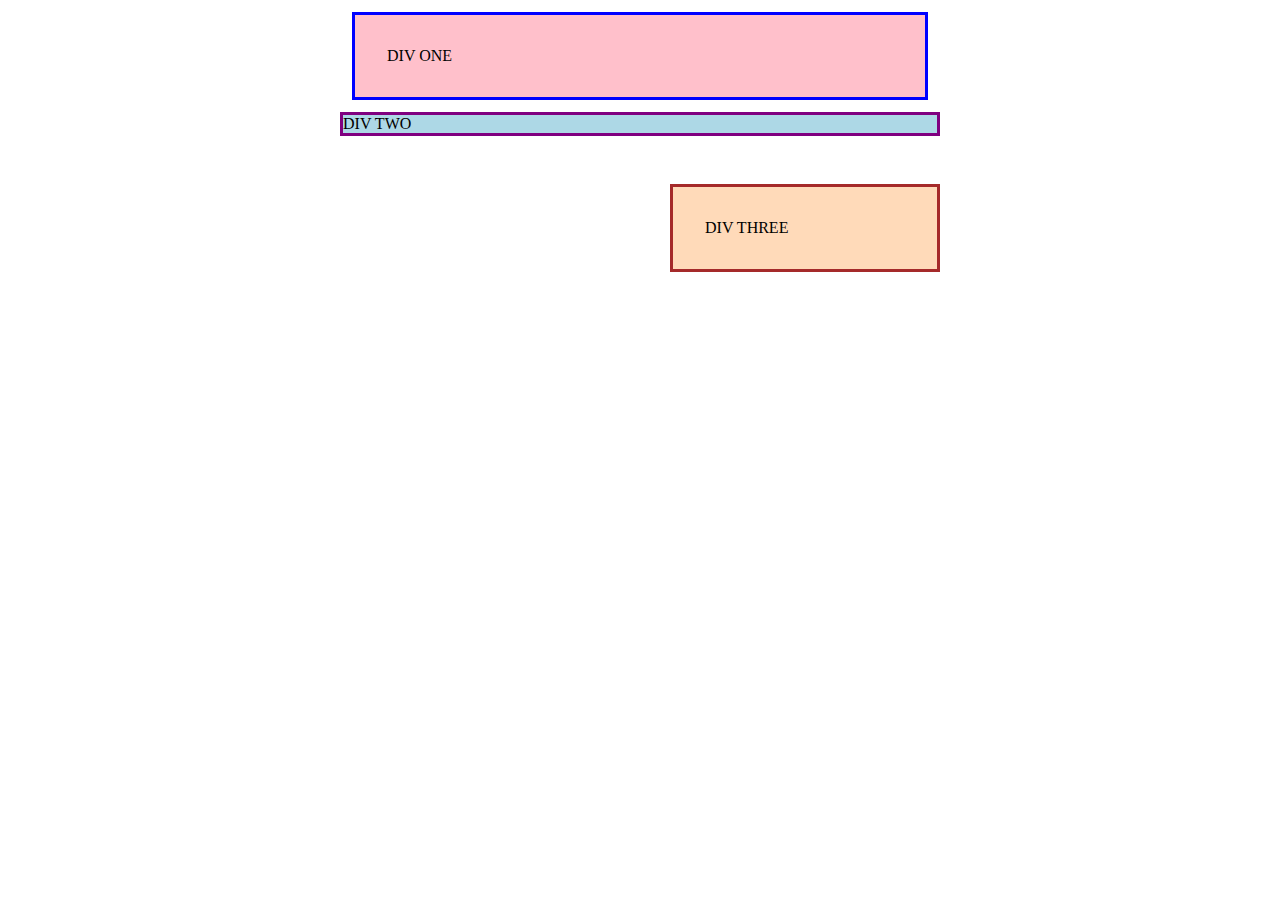
==== margin-and-padding/01-margin-and-padding-1/margin.html @ 0e1146c7 "Margin and Padding practice" ====
<!DOCTYPE html>
<html lang="en">
  <head>
    <meta charset="UTF-8">
    <meta http-equiv="X-UA-Compatible" content="IE=edge">
    <meta name="viewport" content="width=device-width, initial-scale=1.0">
    <title>Margin and Padding exercise</title>
    <link rel="stylesheet" href="margin.css">
  </head>
  <body>
    <div class="one">
      DIV ONE
    </div>
    <div class="two">
      DIV TWO
    </div>
    <div class="three">
      DIV THREE
    </div>
  </body>
</html>
---- margin-and-padding/01-margin-and-padding-1/margin.css ----
body {
    max-width: 600px;
    margin: 0 auto;
  }
  
  .one {
    background: pink;
    border: 3px solid blue;
    /* CHANGE ME */
    padding: 32px;
    margin: 12px;
  }
  
  .two {
    background: lightblue;
    border: 3px solid purple;
    /* CHANGE ME */
    margin-bottom: 48px;
  }
  
  .three {
    background: peachpuff;
    border: 3px solid brown;
    width: 200px;
    /* CHANGE ME */
    padding: 32px;
    margin-left: auto;
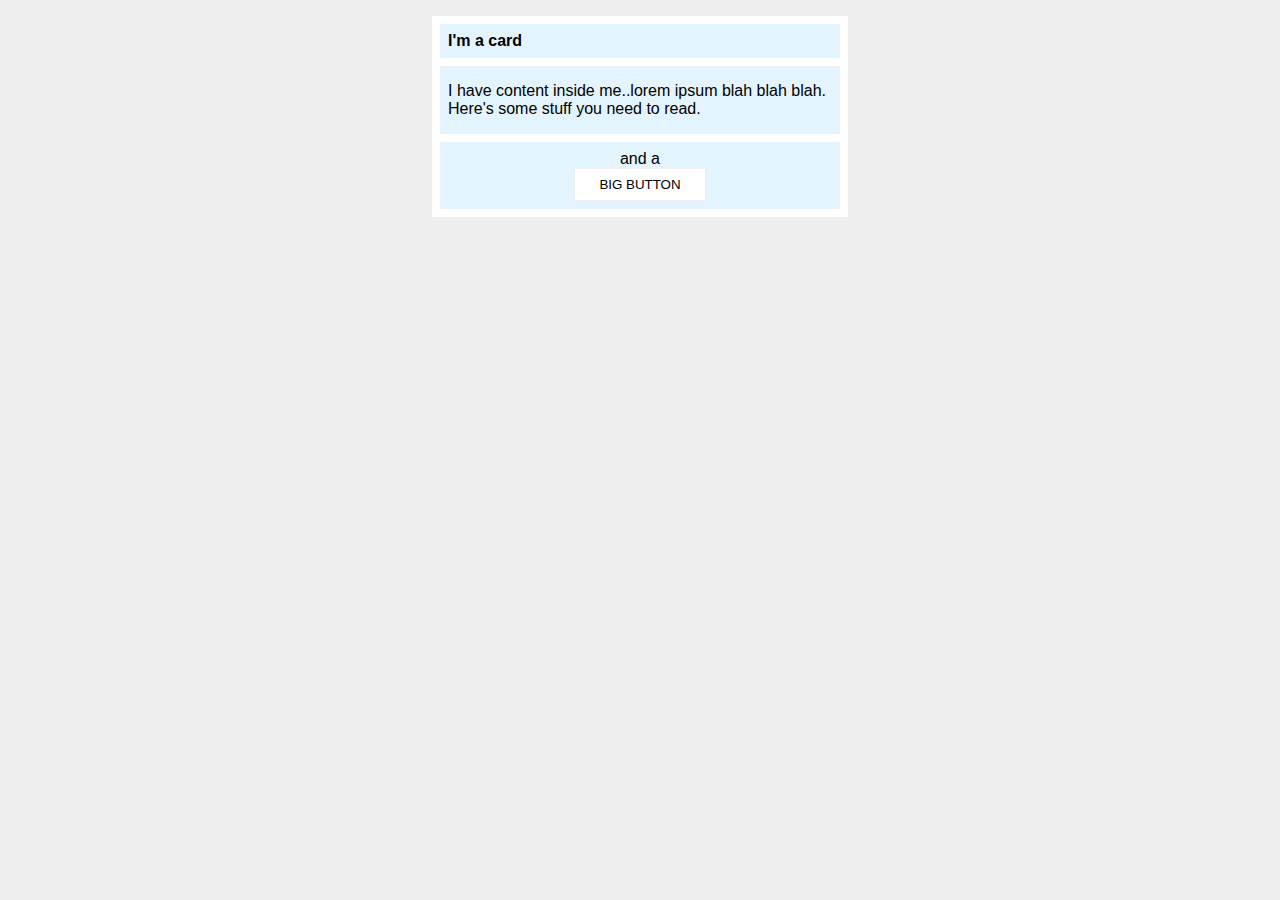
==== commit e7399ca7: "Margin and Padding #2" ====
--- a/margin-and-padding/01-margin-and-padding-1/margin.html
+++ b/margin-and-padding/01-margin-and-padding-1/margin.html
@@ -4,18 +4,14 @@
     <meta charset="UTF-8">
     <meta http-equiv="X-UA-Compatible" content="IE=edge">
     <meta name="viewport" content="width=device-width, initial-scale=1.0">
-    <title>Margin and Padding exercise</title>
+    <title>Margin and Padding exercise 2</title>
     <link rel="stylesheet" href="margin.css">
   </head>
   <body>
-    <div class="one">
-      DIV ONE
-    </div>
-    <div class="two">
-      DIV TWO
-    </div>
-    <div class="three">
-      DIV THREE
+    <div class="card">
+      <h1 class="title">I'm a card</h1>
+      <div class="content">I have content inside me..lorem ipsum blah blah blah. Here's some stuff you need to read.</div>
+      <div class="button-container">and a <button>BIG BUTTON</button></div>
     </div>
   </body>
 </html>--- a/margin-and-padding/01-margin-and-padding-1/margin.css
+++ b/margin-and-padding/01-margin-and-padding-1/margin.css
@@ -1,27 +1,62 @@
 body {
-    max-width: 600px;
-    margin: 0 auto;
+    background: #eee;
+    font-family: sans-serif;
   }
   
-  .one {
-    background: pink;
-    border: 3px solid blue;
-    /* CHANGE ME */
-    padding: 32px;
-    margin: 12px;
+  .card {
+    width: 400px;
+    background: #fff;
+    margin: 16px auto;
   }
   
-  .two {
-    background: lightblue;
-    border: 3px solid purple;
-    /* CHANGE ME */
-    margin-bottom: 48px;
+  .title {
+    background: #e3f4ff;
   }
   
-  .three {
-    background: peachpuff;
-    border: 3px solid brown;
-    width: 200px;
-    /* CHANGE ME */
-    padding: 32px;
-    margin-left: auto;+  .content {
+    background: #e3f4ff;
+  }
+  
+  .button-container {
+    background: #e3f4ff;
+  }
+  
+  button {
+    background: white;
+    border: 1px solid #eee;
+  }
+  
+  /* SOLUTION */
+  
+  /* disclaimer: duplicating the selectors here isn't best practice.
+  In your solution you probably put it right inside the existing selectors,
+  which _is_ the best practice.
+  
+  We separated it out here to make it extra clear what has changed. */
+  
+  .card {
+    padding: 8px;
+  }
+  
+  .title {
+    margin-top: 0;
+    margin-bottom: 8px;
+    font-size: 16px;
+    padding: 8px;
+  }
+  
+  .content {
+    margin-bottom: 8px;
+    padding: 16px 8px;
+  }
+  
+  .button-container {
+    text-align: center;
+    padding: 8px;
+  }
+  
+  button {
+    display: block;
+    margin: 0 auto;
+    padding: 8px 24px;
+  }